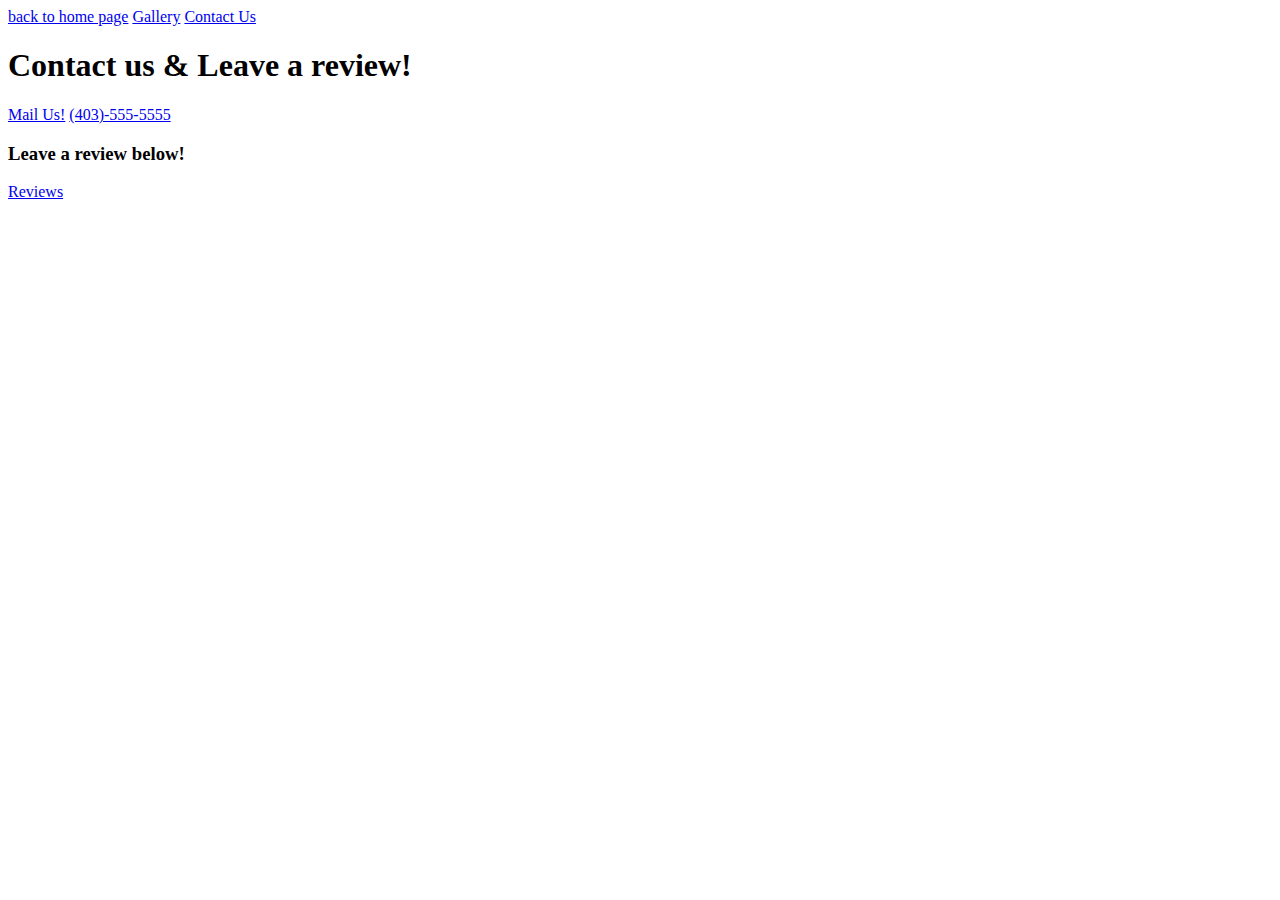
==== contactus.html @ 90cc1d96 "updated contact html with href links" ====
<!DOCTYPE html>
<html>
    <head>
        <title>Gallery</title>
        <div>
            <a href="index.html">back to home page</a>
            <a href="gallery.html">Gallery</a>
            <a href="contactus.html">Contact Us</a>
        </div>        
    </head>
    <body>
        <h1>
            Contact us & Leave a review!
        </h1>
    </body>
    <div>
        <a href=“info@okotokspizza.ca”>Mail 
            Us!</a>
            <a href="tel:4035555555">(403)-555-5555</a>
    </div>
    <div>
        <h3>Leave a review below! </h3>
        <a href="https://www.yelp.ca/biz/dominos-pizza-edmonton-13"  target="_blank"> Reviews</a>
        
    </div>
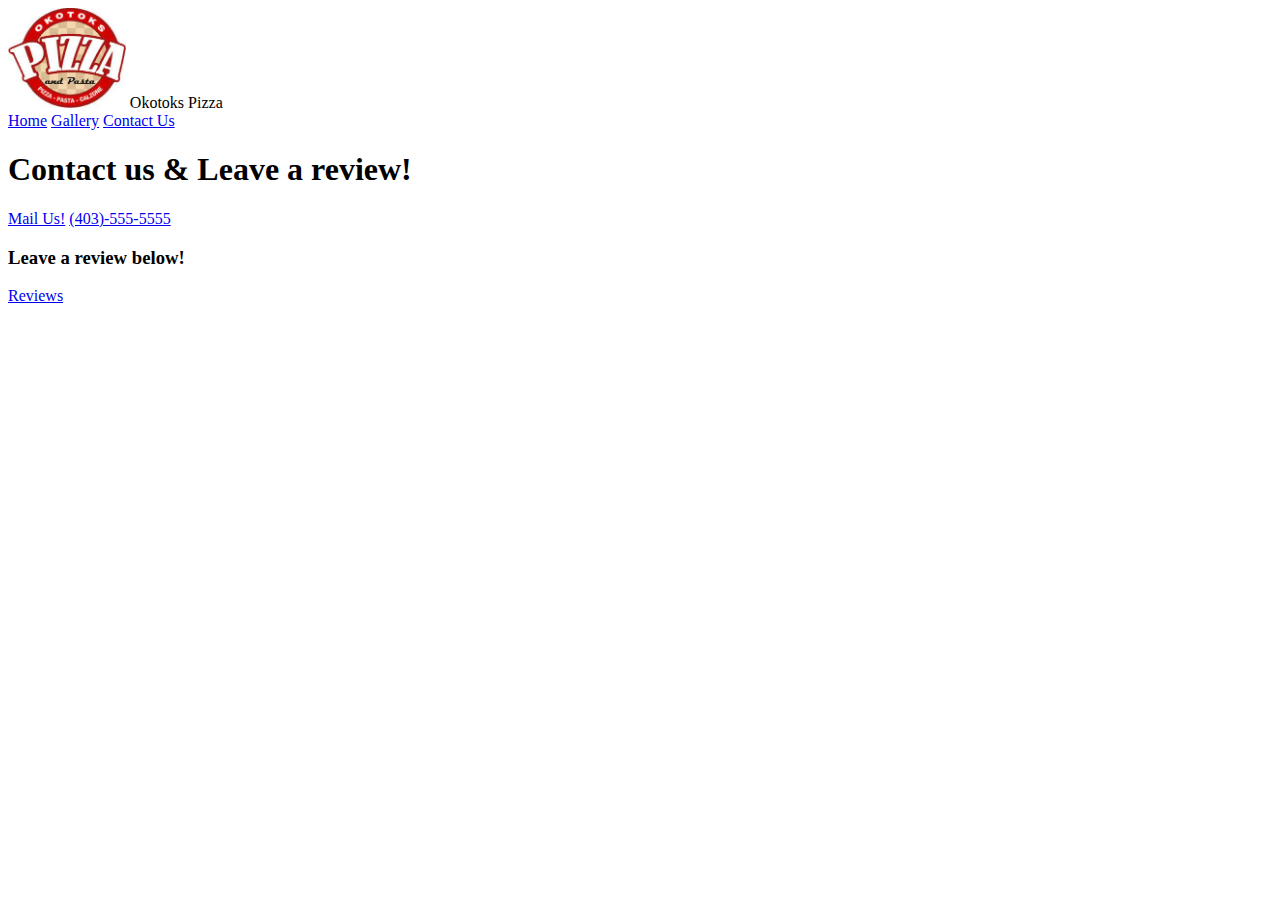
==== commit bba60048: "added logo img and meta tags" ====
--- a/contactus.html
+++ b/contactus.html
@@ -1,13 +1,21 @@
 <!DOCTYPE html>
 <html>
     <head>
-        <title>Gallery</title>
-        <div>
-            <a href="index.html">back to home page</a>
-            <a href="gallery.html">Gallery</a>
-            <a href="contactus.html">Contact Us</a>
-        </div>        
+        <title>Okotoks Pizza</title>
     </head>
+<body>
+        <header>
+            <img
+            height="100"
+            src="/resources/okotoksimg.jpeg" alt="logopic">
+            <span>Okotoks Pizza</span>
+        </header>
+        
+        <nav>
+        <a href="index.html">Home</a>
+        <a href="gallery.html">Gallery</a>
+        <a href="contactus.html">Contact Us</a>
+        </nav>
     <body>
         <h1>
             Contact us & Leave a review!
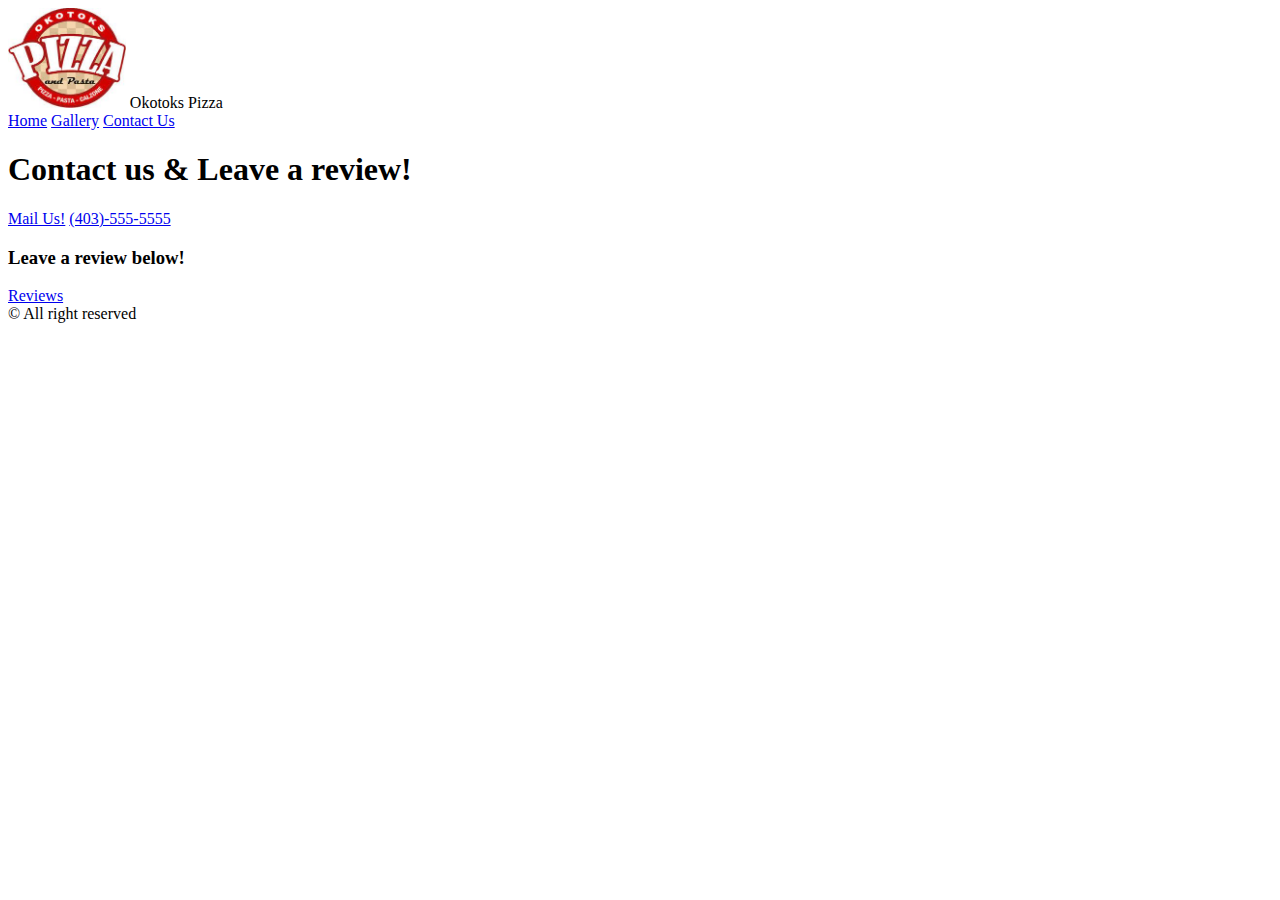
==== commit 4fecba9b: "added meta tags" ====
--- a/contactus.html
+++ b/contactus.html
@@ -4,6 +4,7 @@
         <title>Okotoks Pizza</title>
     </head>
 <body>
+
         <header>
             <img
             height="100"
@@ -16,11 +17,11 @@
         <a href="gallery.html">Gallery</a>
         <a href="contactus.html">Contact Us</a>
         </nav>
+
     <body>
-        <h1>
-            Contact us & Leave a review!
-        </h1>
-    </body>
+
+        <h1> Contact us & Leave a review! </h1>
+
     <div>
         <a href=“info@okotokspizza.ca”>Mail 
             Us!</a>
@@ -28,6 +29,8 @@
     </div>
     <div>
         <h3>Leave a review below! </h3>
-        <a href="https://www.yelp.ca/biz/dominos-pizza-edmonton-13"  target="_blank"> Reviews</a>
-        
-    </div>+        <a href="https://www.yelp.ca/biz/dominos-pizza-edmonton-13"  target="_blank"> Reviews</a> 
+    </div>
+    <footer>© All right reserved</footer>
+    </body>
+    </html>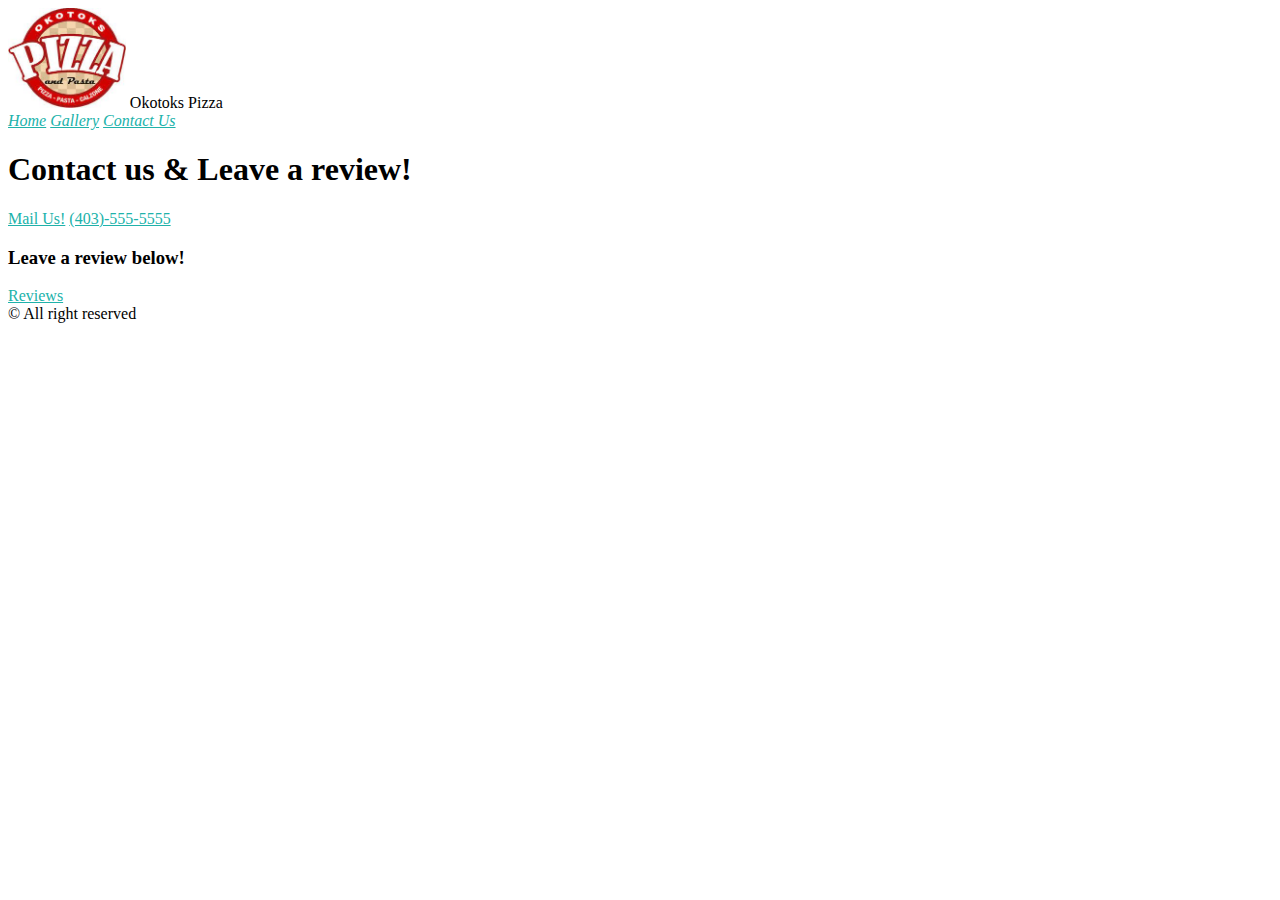
==== commit a46a6e22: "Added new CSS selectors" ====
--- a/contactus.html
+++ b/contactus.html
@@ -1,7 +1,11 @@
 <!DOCTYPE html>
 <html>
     <head>
+        <meta name = "description" content="a family owned pizza company that specializes in pizza made with fresh ingrediants to give customers that wow experience">
+        <meta name="keywords" content="pizza, italian ,fresh ingredients,calgary, greek-style">
+        <meta name="author" content="Samira Warsame">
         <title>Okotoks Pizza</title>
+        <link rel="stylesheet" href="style.css">
     </head>
 <body>
 
@@ -31,6 +35,8 @@
         <h3>Leave a review below! </h3>
         <a href="https://www.yelp.ca/biz/dominos-pizza-edmonton-13"  target="_blank"> Reviews</a> 
     </div>
+    <section>
     <footer>© All right reserved</footer>
+</section>
     </body>
     </html>--- a/style.css
+++ b/style.css
@@ -0,0 +1,27 @@
+a:visited{
+color:green;
+}
+a:link {
+color:lightseagreen
+}
+a:hover{
+color: navy;
+}
+a:active{
+    color:red
+
+}
+  section h1 {
+   font-family:cursive;
+   font-size:xx-large;   
+}
+nav > a  {
+    font-family: fantasy;
+    font-style:italic;
+}
+h1+h3{
+   font-style: oblique;
+   font-family:cursive;
+   font-size: 20px;
+   background-color:wheat;
+}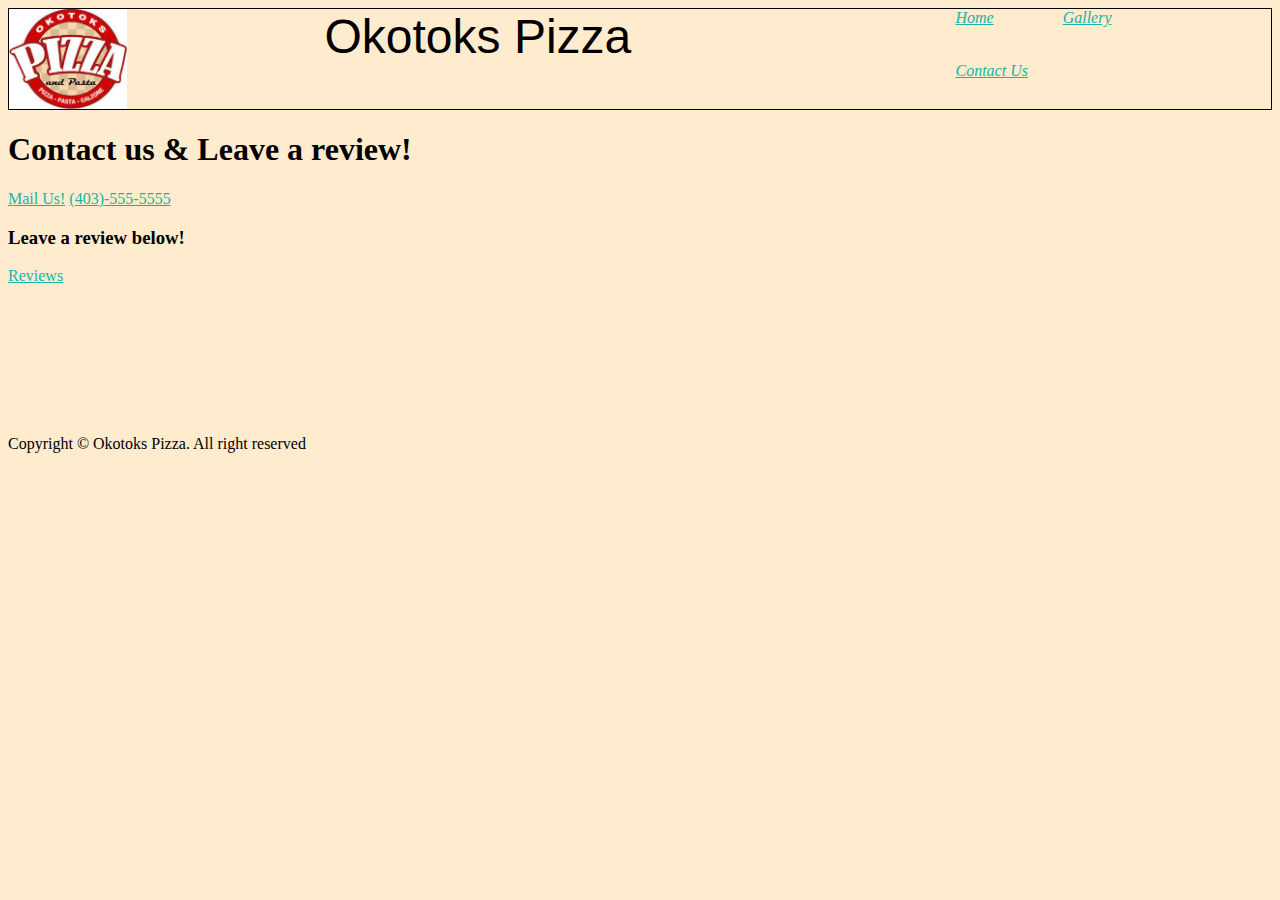
==== commit 8bf5af03: "Started grid based layout" ====
--- a/contactus.html
+++ b/contactus.html
@@ -8,35 +8,31 @@
         <link rel="stylesheet" href="style.css">
     </head>
 <body>
-
-        <header>
-            <img
-            height="100"
-            src="/resources/okotoksimg.jpeg" alt="logopic">
-            <span>Okotoks Pizza</span>
+        <header class="grid-container">
+        <img
+        height="100"
+        src="/resources/okotoksimg.jpeg" alt="logopic">
+        <span>Okotoks Pizza</span>
+            <nav class="images">
+            <a href="index.html">Home</a>
+            <a href="gallery.html">Gallery</a>
+            <a href="contactus.html">Contact Us</a>
+            </nav>
         </header>
-        
-        <nav>
-        <a href="index.html">Home</a>
-        <a href="gallery.html">Gallery</a>
-        <a href="contactus.html">Contact Us</a>
-        </nav>
-
-    <body>
-
+        <section class="info">
         <h1> Contact us & Leave a review! </h1>
-
-    <div>
+        <div>
         <a href=“info@okotokspizza.ca”>Mail 
             Us!</a>
             <a href="tel:4035555555">(403)-555-5555</a>
-    </div>
-    <div>
+        </div>
+        <div>
         <h3>Leave a review below! </h3>
         <a href="https://www.yelp.ca/biz/dominos-pizza-edmonton-13"  target="_blank"> Reviews</a> 
-    </div>
-    <section>
-    <footer>© All right reserved</footer>
-</section>
-    </body>
+        </div>
+        </section>
+        </body>
+        <section id="footer">
+    <footer>Copyright © Okotoks Pizza. All right reserved</footer>
+    </section>
     </html>--- a/style.css
+++ b/style.css
@@ -1,3 +1,40 @@
+.grid-container{
+    display: grid;
+    grid-template-columns:1fr 2fr 1fr;
+    grid-template-rows:auto ;
+    border: 1px black solid ;   
+}
+
+.summary{
+    display: grid;
+    grid-template-columns:auto;
+    grid-template-rows: auto;
+}
+.images{
+    display:grid;
+    grid-template-columns:1fr 2fr;
+    grid-template-rows: auto;
+    column-gap: 3px;
+    row-gap: 5px;   
+}
+#footer{
+   position: relative;
+   height: 100px;
+   margin-top: 100px;
+   padding-top: 50px;
+}
+.images div{
+    overflow: scroll;
+}
+
+html{
+    background-color:blanchedalmond;
+}
+header span{
+    font-size: 3em;
+    font-family: 'Gill Sans', 'Gill Sans MT', Calibri, 'Trebuchet MS', sans-serif;
+}
+
 a:visited{
 color:green;
 }
@@ -8,7 +45,7 @@
 color: navy;
 }
 a:active{
-    color:red
+    color:red;
 
 }
   section h1 {
@@ -23,5 +60,6 @@
    font-style: oblique;
    font-family:cursive;
    font-size: 20px;
-   background-color:wheat;
+   background-color:blanchedalmond;
+   
 }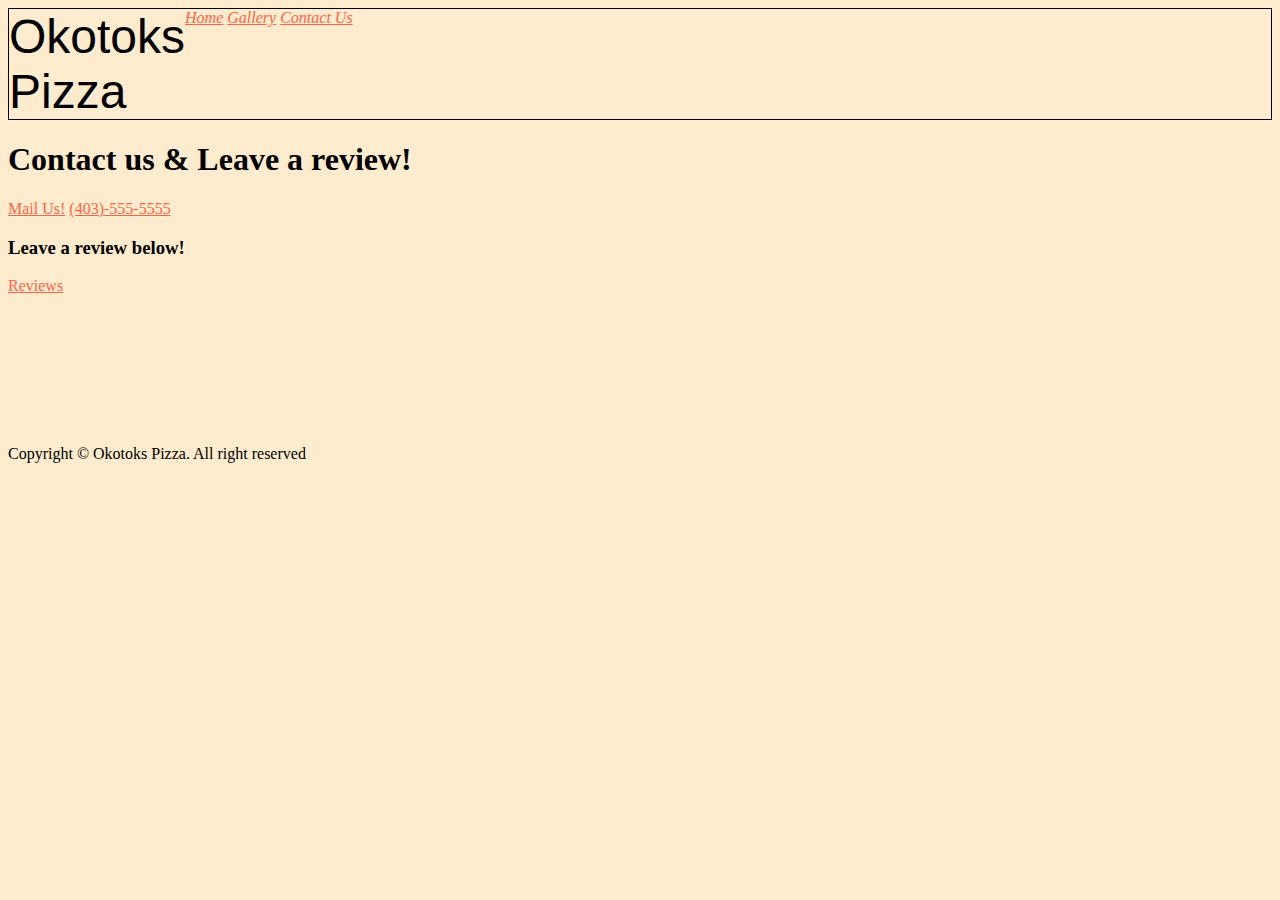
==== commit e0f40cba: "Added responsive media queries to style" ====
--- a/contactus.html
+++ b/contactus.html
@@ -13,7 +13,7 @@
         height="100"
         src="/resources/okotoksimg.jpeg" alt="logopic">
         <span>Okotoks Pizza</span>
-            <nav class="images">
+            <nav>
             <a href="index.html">Home</a>
             <a href="gallery.html">Gallery</a>
             <a href="contactus.html">Contact Us</a>
--- a/style.css
+++ b/style.css
@@ -36,25 +36,38 @@
 }
 
 a:visited{
-color:green;
+color:black;
+font-weight: bold;
 }
+
 a:link {
-color:lightseagreen
+color:tomato;
 }
+
 a:hover{
-color: navy;
+color: peru;
+animation-name: linkanimation ;
+animation-duration: 2s;
+animation-timing-function: linear;
 }
 a:active{
     color:red;
+}
 
-}
-  section h1 {
-   font-family:cursive;
-   font-size:xx-large;   
+section h1 {
+font-family:cursive;
+font-size:xx-large;   
 }
 nav > a  {
     font-family: fantasy;
     font-style:italic;
+    transition-property:all ;
+    transition-duration: 1ms;
+    transition-timing-function: linear;
+    transition-delay:10ms;
+    border: 2px  black;
+    
+
 }
 h1+h3{
    font-style: oblique;
@@ -62,4 +75,61 @@
    font-size: 20px;
    background-color:blanchedalmond;
    
+}
+.summary h1{
+
+    width:100vw;
+    background-color:navajowhite;
+    border: 3px solid wheat ;
+    transition-property: all;
+    transition-duration: 2s;
+    transition-timing-function:linear;
+    transition-delay: 1s;
+    animation-name: welcome;
+    animation-duration: 5s;
+    
+}
+.summary h1:hover{
+    width: 100vw;
+    background-color:peru;
+    animation-name: welcome;
+}
+@keyframes welcome {
+    0% { background-color: blanchedalmond;}
+    50% { background-color:navajowhite}
+    100%{background-color: peru}
+}
+
+@keyframes linkanimation{
+    0% { background-color: navajowhite;}
+    50% { background-color: blanchedalmond;}
+    100% { background-color:white;}
+}
+
+@media only screen and (min-width:600px){
+  .grid-container img{
+        height:50px
+    }
+    nav{
+        width: fit-content;
+    }
+    section{
+        width: fit-content;
+    }
+    .grid-container img{
+        display: none;
+    }
+
+}
+
+@media only screen and (min-wdith:1000px){
+nav{
+    width: fit-content;
+}
+
+}
+@media only screen and (min-width:1100px){
+    nav{
+        width:100vw;
+    }
 }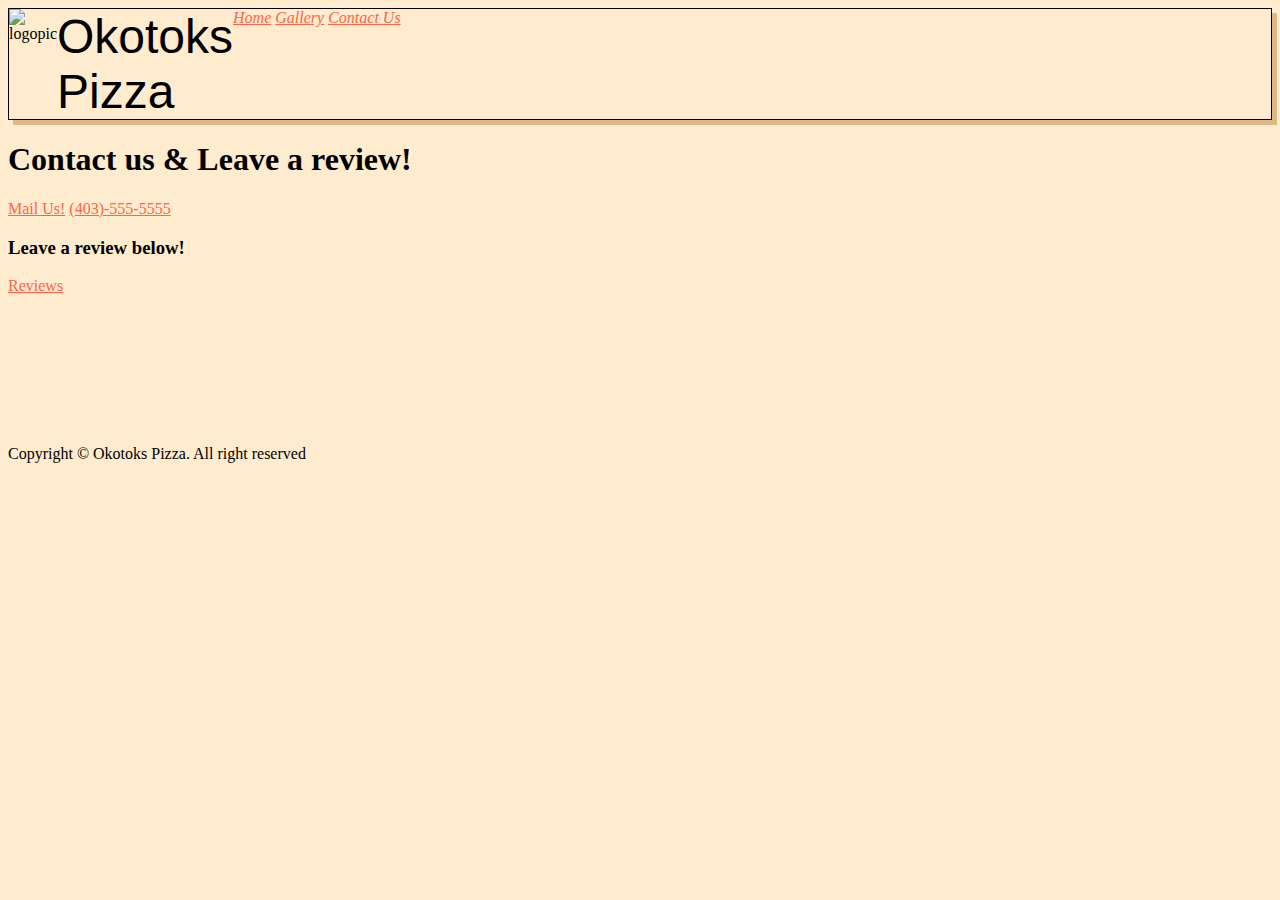
==== commit fa7ef2a3: "Converted CSS files to SCSS files" ====
--- a/contactus.html
+++ b/contactus.html
@@ -11,7 +11,7 @@
         <header class="grid-container">
         <img
         height="100"
-        src="/resources/okotoksimg.jpeg" alt="logopic">
+        src="https://okotokspizzaproject.ml/Images/okotoks-pizza-logo.png" alt="logopic">
         <span>Okotoks Pizza</span>
             <nav>
             <a href="index.html">Home</a>
--- a/style.css
+++ b/style.css
@@ -1,135 +1,204 @@
-.grid-container{
-    display: grid;
-    grid-template-columns:1fr 2fr 1fr;
-    grid-template-rows:auto ;
-    border: 1px black solid ;   
-}
-
-.summary{
-    display: grid;
-    grid-template-columns:auto;
-    grid-template-rows: auto;
-}
-.images{
-    display:grid;
-    grid-template-columns:1fr 2fr;
-    grid-template-rows: auto;
-    column-gap: 3px;
-    row-gap: 5px;   
-}
-#footer{
-   position: relative;
-   height: 100px;
-   margin-top: 100px;
-   padding-top: 50px;
-}
-.images div{
-    overflow: scroll;
-}
-
-html{
-    background-color:blanchedalmond;
-}
-header span{
-    font-size: 3em;
-    font-family: 'Gill Sans', 'Gill Sans MT', Calibri, 'Trebuchet MS', sans-serif;
-}
-
-a:visited{
-color:black;
-font-weight: bold;
+.grid-container {
+  display: -ms-grid;
+  display: grid;
+  -ms-grid-columns: 1fr 2fr 1fr;
+      grid-template-columns: 1fr 2fr 1fr;
+  -ms-grid-rows: auto;
+      grid-template-rows: auto;
+  border: 1px black solid;
+}
+
+.summary {
+  display: -ms-grid;
+  display: grid;
+  -ms-grid-columns: auto;
+      grid-template-columns: auto;
+  -ms-grid-rows: auto;
+      grid-template-rows: auto;
+}
+
+.images {
+  display: -ms-grid;
+  display: grid;
+  -ms-grid-columns: 1fr 2fr;
+      grid-template-columns: 1fr 2fr;
+  -ms-grid-rows: auto;
+      grid-template-rows: auto;
+  -webkit-column-gap: 3px;
+          column-gap: 3px;
+  row-gap: 5px;
+}
+
+#footer {
+  position: relative;
+  height: 100px;
+  margin-top: 100px;
+  padding-top: 50px;
+}
+
+html {
+  background-color: blanchedalmond;
+}
+
+header {
+  -webkit-box-shadow: 5px 5px burlywood;
+          box-shadow: 5px 5px burlywood;
+}
+
+header span {
+  font-size: 3em;
+  font-family: 'Gill Sans', 'Gill Sans MT', Calibri, 'Trebuchet MS', sans-serif;
+}
+
+a:visited {
+  color: black;
+  font-weight: bold;
 }
 
 a:link {
-color:tomato;
-}
-
-a:hover{
-color: peru;
-animation-name: linkanimation ;
-animation-duration: 2s;
-animation-timing-function: linear;
-}
-a:active{
-    color:red;
+  color: tomato;
+}
+
+a:hover {
+  color: peru;
+  -webkit-animation-name: linkanimation;
+          animation-name: linkanimation;
+  -webkit-animation-duration: 2s;
+          animation-duration: 2s;
+  -webkit-animation-timing-function: linear;
+          animation-timing-function: linear;
+}
+
+a:active {
+  color: red;
 }
 
 section h1 {
-font-family:cursive;
-font-size:xx-large;   
-}
-nav > a  {
-    font-family: fantasy;
-    font-style:italic;
-    transition-property:all ;
-    transition-duration: 1ms;
-    transition-timing-function: linear;
-    transition-delay:10ms;
-    border: 2px  black;
-    
-
-}
-h1+h3{
-   font-style: oblique;
-   font-family:cursive;
-   font-size: 20px;
-   background-color:blanchedalmond;
-   
-}
-.summary h1{
-
-    width:100vw;
-    background-color:navajowhite;
-    border: 3px solid wheat ;
-    transition-property: all;
-    transition-duration: 2s;
-    transition-timing-function:linear;
-    transition-delay: 1s;
-    animation-name: welcome;
-    animation-duration: 5s;
-    
-}
-.summary h1:hover{
+  font-family: cursive;
+  font-size: xx-large;
+}
+
+nav a {
+  font-family: fantasy;
+  font-style: italic;
+  -webkit-transition-property: all;
+  transition-property: all;
+  -webkit-transition-duration: 1ms;
+          transition-duration: 1ms;
+  -webkit-transition-timing-function: linear;
+          transition-timing-function: linear;
+  -webkit-transition-delay: 10ms;
+          transition-delay: 10ms;
+  border: 2px  black;
+}
+
+h1 h3 {
+  font-style: oblique;
+  font-family: cursive;
+  font-size: 20px;
+  background-color: blanchedalmond;
+}
+
+.summary h1:hover {
+  width: 100vw;
+  background-color: peru;
+  -webkit-animation-name: welcome;
+          animation-name: welcome;
+}
+
+.summary h1 {
+  width: 100vw;
+  background-color: navajowhite;
+  border: 3px solid wheat;
+  -webkit-transition-property: all;
+  transition-property: all;
+  -webkit-transition-duration: 2.5s;
+          transition-duration: 2.5s;
+  -webkit-transition-timing-function: linear;
+          transition-timing-function: linear;
+  -webkit-transition-delay: 50ms;
+          transition-delay: 50ms;
+  -webkit-animation-duration: 5s;
+          animation-duration: 5s;
+  -webkit-box-shadow: 5px 5px burlywood;
+          box-shadow: 5px 5px burlywood;
+}
+
+@-webkit-keyframes welcome {
+  0% {
+    background-color: blanchedalmond;
+  }
+  50% {
+    background-color: navajowhite;
+  }
+  100% {
+    background-color: peru;
+  }
+}
+
+@keyframes welcome {
+  0% {
+    background-color: blanchedalmond;
+  }
+  50% {
+    background-color: navajowhite;
+  }
+  100% {
+    background-color: peru;
+  }
+}
+
+@-webkit-keyframes linkanimation {
+  0% {
+    background-color: navajowhite;
+  }
+  50% {
+    background-color: blanchedalmond;
+  }
+  100% {
+    background-color: white;
+  }
+}
+
+@keyframes linkanimation {
+  0% {
+    background-color: navajowhite;
+  }
+  50% {
+    background-color: blanchedalmond;
+  }
+  100% {
+    background-color: white;
+  }
+}
+
+@media only screen and (min-width: 600px) {
+  .grid-container img {
+    height: 50px;
+  }
+  nav {
+    width: -webkit-fit-content;
+    width: -moz-fit-content;
+    width: fit-content;
+  }
+  section {
+    width: -webkit-fit-content;
+    width: -moz-fit-content;
+    width: fit-content;
+  }
+}
+
+@media only screen and (min-wdith: 1000px) {
+  nav {
+    width: -webkit-fit-content;
+    width: -moz-fit-content;
+    width: fit-content;
+  }
+}
+
+@media only screen and (min-width: 1100px) {
+  nav {
     width: 100vw;
-    background-color:peru;
-    animation-name: welcome;
-}
-@keyframes welcome {
-    0% { background-color: blanchedalmond;}
-    50% { background-color:navajowhite}
-    100%{background-color: peru}
-}
-
-@keyframes linkanimation{
-    0% { background-color: navajowhite;}
-    50% { background-color: blanchedalmond;}
-    100% { background-color:white;}
-}
-
-@media only screen and (min-width:600px){
-  .grid-container img{
-        height:50px
-    }
-    nav{
-        width: fit-content;
-    }
-    section{
-        width: fit-content;
-    }
-    .grid-container img{
-        display: none;
-    }
-
-}
-
-@media only screen and (min-wdith:1000px){
-nav{
-    width: fit-content;
-}
-
-}
-@media only screen and (min-width:1100px){
-    nav{
-        width:100vw;
-    }
-}+  }
+}
+/*# sourceMappingURL=style.css.map */